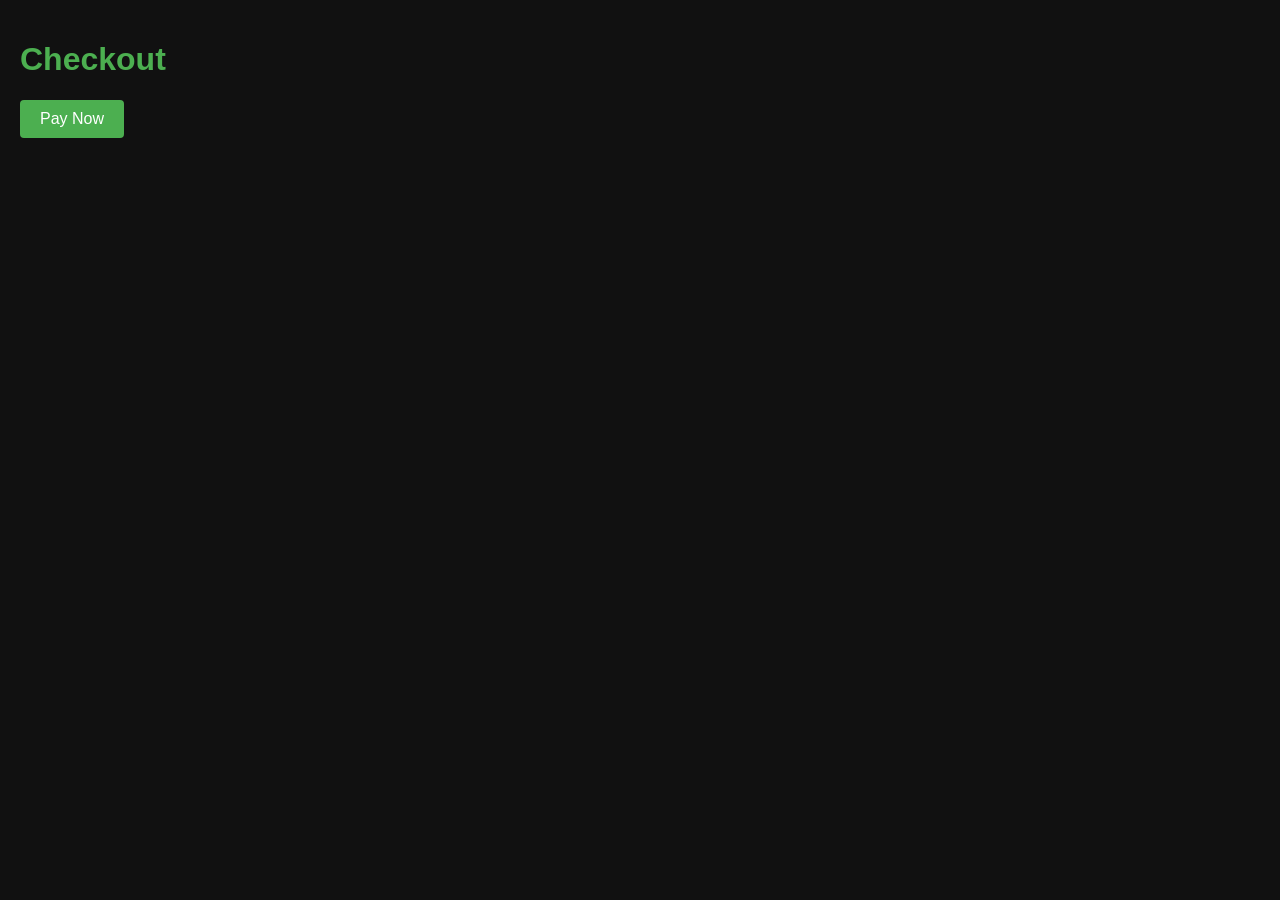
==== checkout.html @ 55878124 "initial frontend" ====
<!DOCTYPE html>
<html>
<head>
  <title>Checkout - Noorvika</title>
  <link rel="stylesheet" href="style.css">
</head>
<body>
  <h1>Checkout</h1>
  <div id="checkout-summary"></div>
  <button id="pay-btn">Pay Now</button>
  <p id="result"></p>
  <script src="app.js"></script>
</body>
</html>
---- style.css ----
body {
  font-family: Arial, sans-serif;
  background: #111;
  color: #eee;
  margin: 0;
  padding: 20px;
}
h1 { color: #4caf50; }
.grid {
  display: grid;
  grid-template-columns: repeat(auto-fill, minmax(180px, 1fr));
  gap: 15px;
}
.card {
  background: #1e1e1e;
  padding: 15px;
  border-radius: 8px;
  text-align: center;
}
.card button {
  margin-top: 10px;
  background: #4caf50;
  color: white;
  border: none;
  padding: 8px 12px;
  border-radius: 4px;
  cursor: pointer;
}
#pay-btn {
  background: #4caf50;
  color: white;
  border: none;
  padding: 10px 20px;
  border-radius: 4px;
  cursor: pointer;
  font-size: 16px;
}
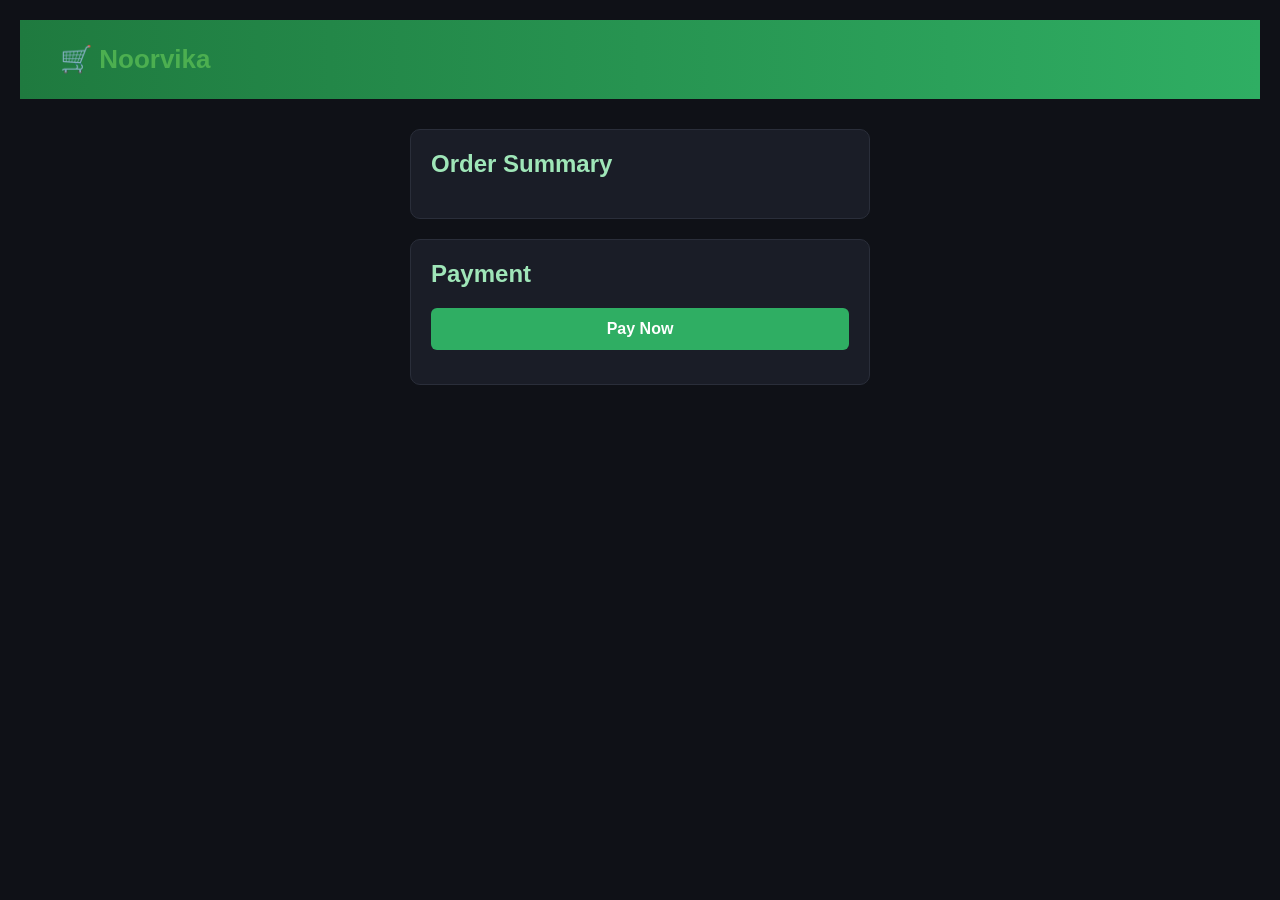
==== commit 880b5ff0: "improve UI, show order/payment status" ====
--- a/checkout.html
+++ b/checkout.html
@@ -5,10 +5,20 @@
   <link rel="stylesheet" href="style.css">
 </head>
 <body>
-  <h1>Checkout</h1>
-  <div id="checkout-summary"></div>
-  <button id="pay-btn">Pay Now</button>
-  <p id="result"></p>
-  <script src="app.js"></script>
+  <header class="topbar">
+    <h1>🛒 Noorvika</h1>
+  </header>
+  <main class="checkout-wrap">
+    <section class="panel">
+      <h2>Order Summary</h2>
+      <div id="checkout-summary"></div>
+      <p id="order-status" class="status"></p>
+    </section>
+    <section class="panel">
+      <h2>Payment</h2>
+      <button id="pay-btn">Pay Now</button>
+      <p id="result" class="status"></p>
+    </section>
+  </main>
 </body>
-</html>
+</html>
--- a/style.css
+++ b/style.css
@@ -34,4 +34,70 @@
   border-radius: 4px;
   cursor: pointer;
   font-size: 16px;
-}+}
+* { box-sizing: border-box; }
+body {
+  font-family: 'Segoe UI', Arial, sans-serif;
+  background: #0f1117;
+  color: #eaeaea;
+  margin: 0;
+}
+.topbar {
+  background: linear-gradient(90deg, #1f7a3f, #2fae63);
+  padding: 24px 40px;
+  display: flex;
+  align-items: baseline;
+  gap: 16px;
+}
+.topbar h1 { margin: 0; font-size: 26px; }
+.tagline { color: #e6ffe9; font-size: 14px; }
+main { padding: 30px 40px; }
+.section-title { font-size: 20px; margin-bottom: 16px; color: #9fe6b8; }
+.grid {
+  display: grid;
+  grid-template-columns: repeat(auto-fill, minmax(200px, 1fr));
+  gap: 18px;
+}
+.card {
+  background: #1a1d27;
+  border: 1px solid #2a2e3a;
+  padding: 18px;
+  border-radius: 10px;
+  text-align: center;
+  transition: transform 0.15s ease;
+}
+.card:hover { transform: translateY(-4px); border-color: #2fae63; }
+.card h3 { margin: 4px 0; }
+.card p { color: #9fe6b8; font-weight: bold; }
+.card button {
+  margin-top: 10px;
+  background: #2fae63;
+  color: white;
+  border: none;
+  padding: 9px 16px;
+  border-radius: 6px;
+  cursor: pointer;
+  font-weight: 600;
+}
+.card button:hover { background: #23c46b; }
+.checkout-wrap { max-width: 500px; margin: 0 auto; padding: 30px 20px; }
+.panel {
+  background: #1a1d27;
+  border: 1px solid #2a2e3a;
+  padding: 20px;
+  border-radius: 10px;
+  margin-bottom: 20px;
+}
+.panel h2 { margin-top: 0; color: #9fe6b8; }
+#pay-btn {
+  background: #2fae63;
+  color: white;
+  border: none;
+  padding: 12px 24px;
+  border-radius: 6px;
+  cursor: pointer;
+  font-size: 16px;
+  font-weight: 600;
+  width: 100%;
+}
+.status { margin-top: 12px; font-size: 14px; color: #cfcfcf; }
